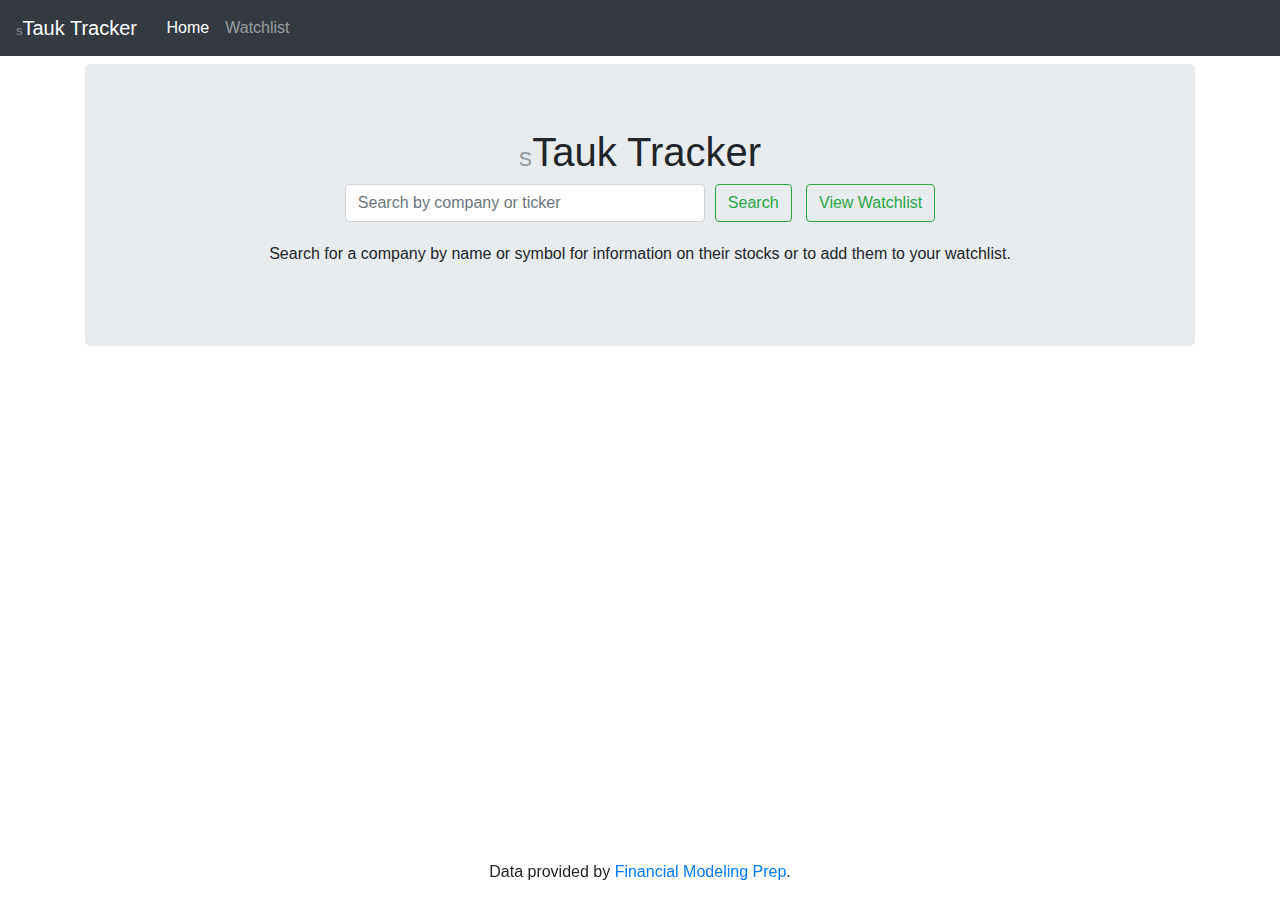
==== index.html @ a380ee55 "initial commit" ====
<!DOCTYPE html>
<html lang="en">
  <head>
    <meta charset="utf-8">
    <meta http-equiv="X-UA-Compatible" content="IE=edge">
    <meta name="viewport" content="width=device-width, initial-scale=1">
    <title>sTauk Tracker</title>

    <!-- jQuery (necessary for Bootstrap's JavaScript plugins) -->
    <script src="js/jquery-3.4.1.min.js"></script>

    <!-- Bootstrap -->
    <link href="css/bootstrap-4.4.1.css" rel="stylesheet">
    <link href="css/custom.css" rel="stylesheet" type="text/css">

    <!-- API Management -->
    <script src="js/api.js"></script>

  </head>
  <body>
    <nav class="navbar navbar-expand-lg navbar-dark bg-dark">
      <a class="navbar-brand" href="/"><span class="translucent">s</span>Tauk Tracker&nbsp;</a>
      <button class="navbar-toggler" type="button" data-toggle="collapse" data-target="#navbarSupportedContent" aria-controls="navbarSupportedContent" aria-expanded="false" aria-label="Toggle navigation">
      <span class="navbar-toggler-icon"></span>
      </button>
      <div class="collapse navbar-collapse" id="navbarSupportedContent">
        <ul class="navbar-nav mr-auto">
          <li class="nav-item active">
            <a class="nav-link" href="/">Home <span class="sr-only">(current)</span></a>
          </li>
          <li class="nav-item">
            <a class="nav-link" href="/watchlist.html">Watchlist</a>
          </li>
        </ul>
      </div>
    </nav>
    <div class="container mt-2">
      <div class="row">
        <div class="col-12">
          <div class="jumbotron">
            <h1 class="text-center"><span class="translucent">s</span>Tauk Tracker</h1>
              <div class="row justify-content-center">
                <div class="col-auto">
                  <form class="form-inline justify-content-center my-2 my-lg-0" id="searchbar" onsubmit="searchForTicker();">
                    <input type="search" id="search-input" class="form-control" placeholder="Search by company or ticker" aria-label="Search">
                    <div>
                      <button id="search-btn" class="btn btn-outline-success my-2 my-sm-0" type="submit" style="margin-right: 10px">Search</button>
                      <a href="/watchlist.html" class="btn btn-outline-success"  onclick="document.location='/watchlist.html'">View Watchlist</a>
                    </div>
                  </form>
                </div>
              </div>
            <p class="text-center buffer-top">Search for a company by name or symbol for information on their stocks or to add them to your watchlist.</p>
          </div>
        </div>
      </div>
    </div>
    <footer style="position: fixed; bottom: 0; margin-left: auto; margin-right: auto; width: 100%;">
      <div class="container">
        <div class="row">
          <div class="col-12 text-center">
            <p>Data provided by <a href="https://site.financialmodelingprep.com/developer/docs/">Financial Modeling Prep</a>.</p>
          </div>
        </div>
      </div>
    </footer>
    <!-- Include all compiled plugins (below), or include individual files as needed -->
    <!-- <script src="js/popper.min.js"></script> -->
    <script src="js/bootstrap-4.4.1.js"></script>
  </body>
</html>
---- css/custom.css ----
@charset "utf-8";
#searchbar {
	width: 600px;
	margin-bottom: 20px;
}
input[type="search"] {
	width: 413px;
}
#search-input {
	width: 60%;
	margin-right: 10px;
}
.buffer-top {
	margin-top: 20px;
}

.translucent {
	opacity: 40%;
	font-size: small;
}

h1 .translucent {
	font-size: 20pt;
}.sort-arrows {
	color: #999;
	transition: color 0.1s linear;
}

.sort-arrows:hover {
	color: #333;
	transition: color 0.2s ease-out;
}

.fa-trash {
	padding: 5px 20px;
	color: #999;
	transition: color 0.1s;
	cursor: pointer;
}

.fa-trash:hover {
	color: red;
	transition: color .2s;
}

.ticker-display {
	font-family: Consolas;
}

/* tr:nth-child(even) td:nth-child(even),
tr:nth-child(odd) td:nth-child(odd), 
tr:nth-child(odd) th:nth-child(odd) {
  background: #ddd;
} */

#company-table td:nth-child(even), #company-table th:nth-child(even) {
  background: #ddd;
}

#watchlist tr:nth-child(odd) {
	background: #ddd;
}

#toggle-star {
	font-size: 20pt;
	color: black;
	padding: 2px 12px;
	transition: color 0.2s ease-out;
}.watched {
	color: gold !important;
	transition: color 0.2s ease-out;
}

#toggle-star:hover {
	color: gold;
	transition: color 0.2s ease-out;
}

button:focus {
	outline: 0;
}

.day-change {
	font-size: 9pt;
}

.pos {
	color: green;
}

.neg {
	color: red;
}
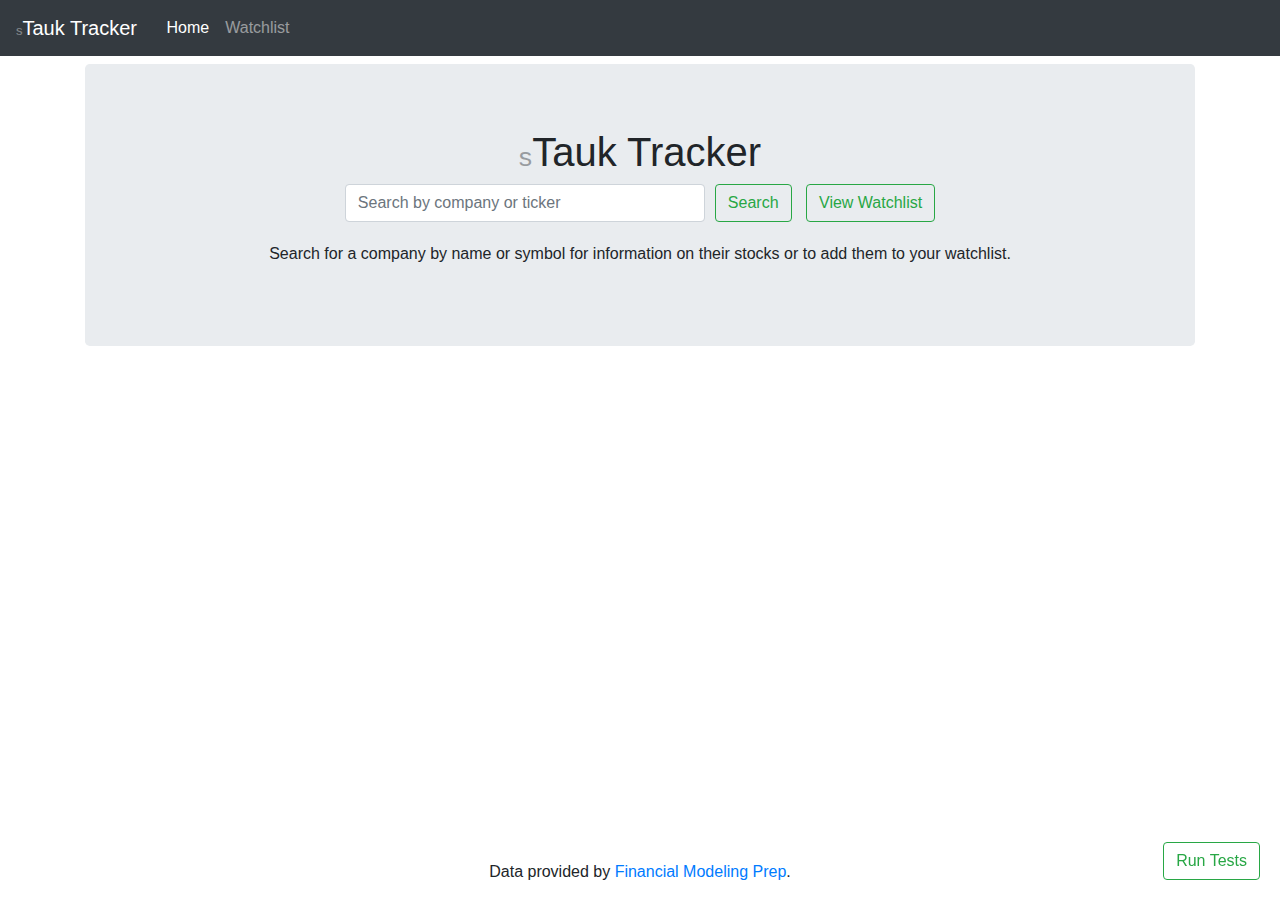
==== commit 5d556d4b: "project completed" ====
--- a/index.html
+++ b/index.html
@@ -15,6 +15,10 @@
 
     <!-- API Management -->
     <script src="js/api.js"></script>
+    <script src="js/symbols.js"></script>
+
+    <!-- Unit Testing -->
+    <script src="js/tests.js"></script>
 
   </head>
   <body>
@@ -51,6 +55,7 @@
                 </div>
               </div>
             <p class="text-center buffer-top">Search for a company by name or symbol for information on their stocks or to add them to your watchlist.</p>
+            <div id="error-text" class="text-center" style="color: red; font-size: 9pt;"></div>
           </div>
         </div>
       </div>
@@ -61,6 +66,7 @@
           <div class="col-12 text-center">
             <p>Data provided by <a href="https://site.financialmodelingprep.com/developer/docs/">Financial Modeling Prep</a>.</p>
           </div>
+          <button id="test-button" class="btn btn-outline-success" onclick="testHome();">Run Tests</button>
         </div>
       </div>
     </footer>
--- a/css/custom.css
+++ b/css/custom.css
@@ -47,12 +47,6 @@
 	font-family: Consolas;
 }
 
-/* tr:nth-child(even) td:nth-child(even),
-tr:nth-child(odd) td:nth-child(odd), 
-tr:nth-child(odd) th:nth-child(odd) {
-  background: #ddd;
-} */
-
 #company-table td:nth-child(even), #company-table th:nth-child(even) {
   background: #ddd;
 }
@@ -90,4 +84,15 @@
 
 .neg {
 	color: red;
+}
+
+footer {
+	background-color: white;
+}
+
+#test-button { 
+	position: fixed; 
+	right: 0; 
+	margin: 0 20px; 
+	bottom: 20px;
 }